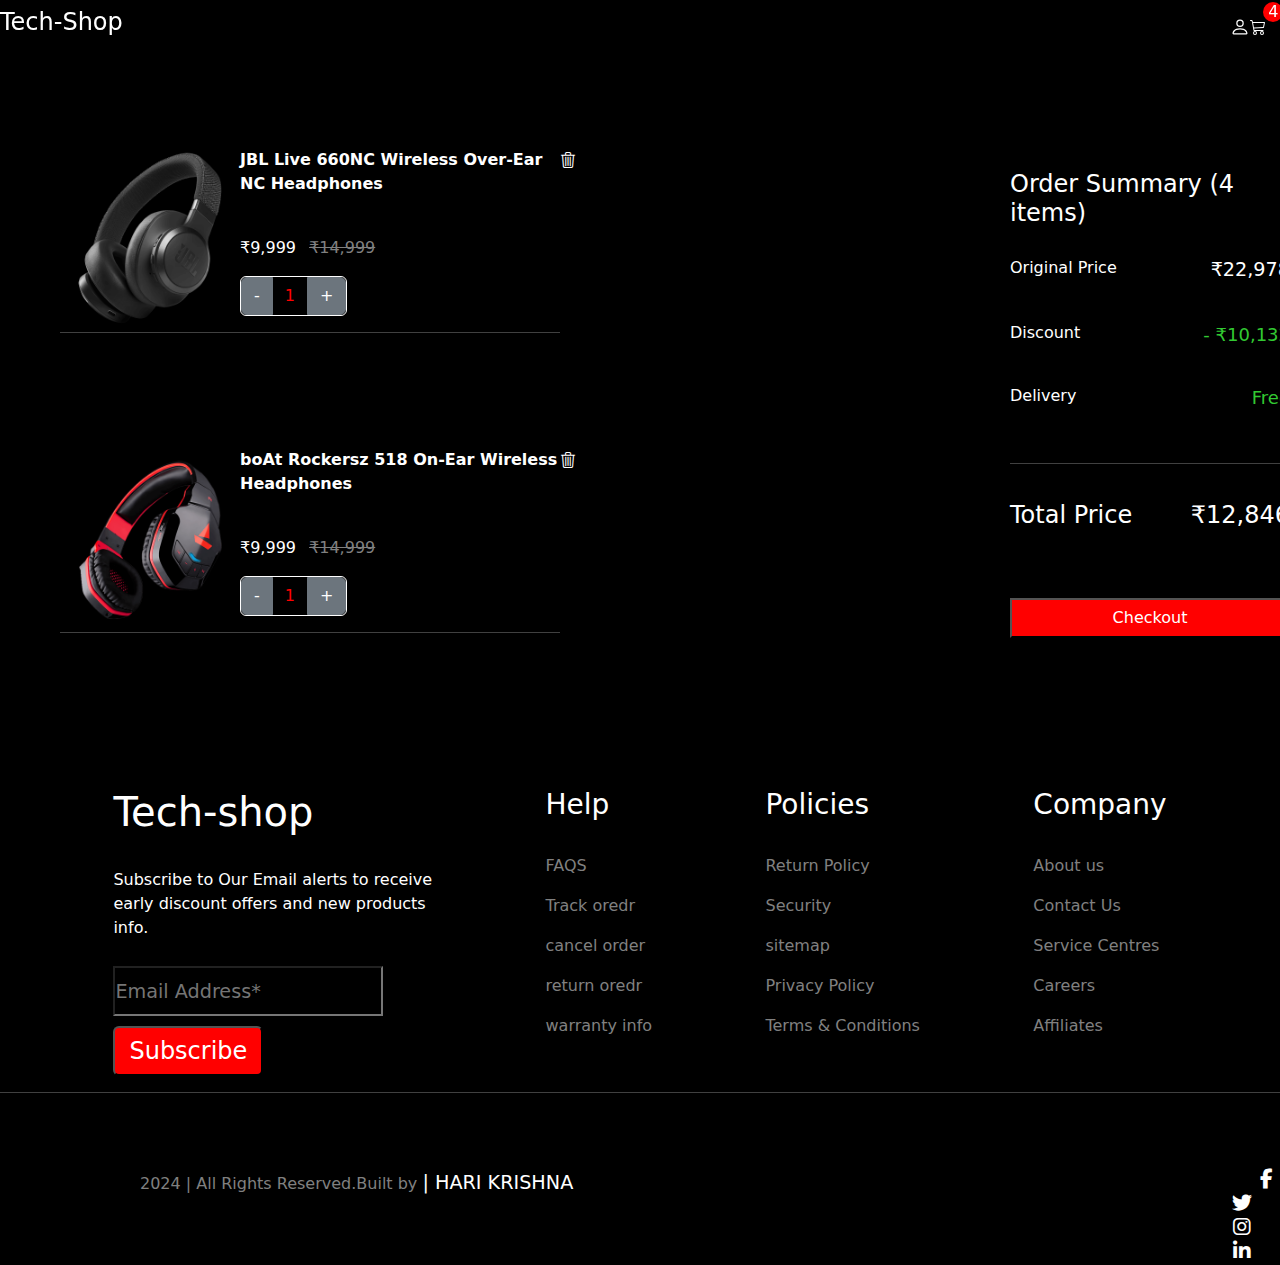
==== cart.html @ 63bc7e79 "first" ====
<!DOCTYPE html>
<html lang="en">

<head>
    <meta charset="UTF-8">
    <meta name="viewport" content="width=device-width, initial-scale=1.0">
    <title>CART PAGE</title>
    <link href="project1.css" rel="stylesheet">
    <link rel="stylesheet" href="https://cdn.jsdelivr.net/npm/bootstrap-icons@1.11.3/font/bootstrap-icons.min.css">
    <link href="https://cdn.jsdelivr.net/npm/bootstrap@5.3.3/dist/css/bootstrap.min.css" rel="stylesheet"
        integrity="sha384-QWTKZyjpPEjISv5WaRU9OFeRpok6YctnYmDr5pNlyT2bRjXh0JMhjY6hW+ALEwIH" crossorigin="anonymous">
    <link rel="stylesheet" href="https://cdnjs.cloudflare.com/ajax/libs/font-awesome/6.7.2/css/all.min.css"
        integrity="sha512-Evv84Mr4kqVGRNSgIGL/F/aIDqQb7xQ2vcrdIwxfjThSH8CSR7PBEakCr51Ck+w+/U6swU2Im1vVX0SVk9ABhg=="
        crossorigin="anonymous" referrerpolicy="no-referrer" />
</head>
<body style="background-color: black;">
    <!-- ----------header----------- -->
    <nav class=" fixed-top container-fluid navbar">
        <a href="./project1.html" style="text-decoration: none;">
            <h1 class="hari">Tech-Shop</h1>
        </a>
        <div class="photos" style="margin-right: -1200px;">
            <svg xmlns="http://www.w3.org/2000/svg" width="16" height="16" fill="" class="bi bi-search"
                viewBox="0 0 16 16" style="margin-right:-600px ; ">
                <path
                    d="M11.742 10.344a6.5 6.5 0 1 0-1.397 1.398h-.001q.044.06.098.115l3.85 3.85a1 1 0 0 0 1.415-1.414l-3.85-3.85a1 1 0 0 0-.115-.1zM12 6.5a5.5 5.5 0 1 1-11 0 5.5 5.5 0 0 1 11 0" />
            </svg>
        </div>
        <div class="photos" style="margin-right: -1200px; ">
            <span class="note">4</span>
            <svg xmlns="http://www.w3.org/2000/svg" width="16" height="16" fill="" class="bi bi-cart3"
                viewBox="0 0 16 16">
                <path
                    d="M0 1.5A.5.5 0 0 1 .5 1H2a.5.5 0 0 1 .485.379L2.89 3H14.5a.5.5 0 0 1 .49.598l-1 5a.5.5 0 0 1-.465.401l-9.397.472L4.415 11H13a.5.5 0 0 1 0 1H4a.5.5 0 0 1-.491-.408L2.01 3.607 1.61 2H.5a.5.5 0 0 1-.5-.5M3.102 4l.84 4.479 9.144-.459L13.89 4zM5 12a2 2 0 1 0 0 4 2 2 0 0 0 0-4m7 0a2 2 0 1 0 0 4 2 2 0 0 0 0-4m-7 1a1 1 0 1 1 0 2 1 1 0 0 1 0-2m7 0a1 1 0 1 1 0 2 1 1 0 0 1 0-2" />
            </svg>
        </div>
        <div class="photos" style="margin-right: 30px;">
            <svg xmlns="http://www.w3.org/2000/svg" width="20" height="24" fill="" class="bi bi-person"
                viewBox="0 0 16 16">
                <path
                    d="M8 8a3 3 0 1 0 0-6 3 3 0 0 0 0 6m2-3a2 2 0 1 1-4 0 2 2 0 0 1 4 0m4 8c0 1-1 1-1 1H3s-1 0-1-1 1-4 6-4 6 3 6 4m-1-.004c-.001-.246-.154-.986-.832-1.664C11.516 10.68 10.289 10 8 10s-3.516.68-4.168 1.332c-.678.678-.83 1.418-.832 1.664z" />
            </svg>
        </div>
        </div>
    </nav>
    <!-- --------------main--------------- -->
    <div class="d-flex" style="margin-left: 50px; ">
        <div class="overflow-y-scroll bg-black mt-5"
            style="height: 40rem; width: 60rem; margin-top: 5rem; margin-left: -50px;">
            <div style="display: flex;" class="corona ">
                <img src="./PHOTOS/jbl660nc-1.png" height="180px" width="200px">
                <div>
                    <p><b>JBL Live 660NC Wireless Over-Ear NC Headphones</b> </p>
                    <br>
                    <p>₹9,999 <del class="ms-2" style="color: grey;">₹14,999</del></p>
                    <div class="btn-group" role="group" aria-label="Basic mixed styles example"
                        style="border: 1px solid white;">
                        <button type="button" class="btn btn-secondary ">-</button>
                        <button type="button" class="btn btn-black" style="color: red;">1</button>
                        <button type="button" class="btn btn-secondary">+</button>
                    </div>
                    <div>
                        <i class="bi bi-trash3" style="color: white;"></i>
                        <hr style="color: white; height: 20px; width: 500px; margin-left: -180px;">
                    </div>
                </div>
            </div>
            <div style="display: flex;" class="corona">
                <img src="./PHOTOS/boat518-1.png" height="180px" width="200px">
                <div>
                    <p> <b>boAt Rockersz 518 On-Ear Wireless Headphones </b></p>
                    <br>
                    <p>₹9,999 <del class="ms-2" style="color: grey;">₹14,999</del></p>
                    <div class="btn-group" role="group" aria-label="Basic mixed styles example"
                        style="border: 1px solid white;">
                        <button type="button" class="btn btn-secondary ">-</button>
                        <button type="button" class="btn btn-black" style="color: red;">1</button>
                        <button type="button" class="btn btn-secondary">+</button>
                    </div>
                    <div>
                        <i class="bi bi-trash3" style="color: white;"></i>
                        <hr style="color: white; height: 20px; width: 500px; margin-left: -180px;">
                    </div>
                </div>
            </div>
            <div style="display: flex;" class="corona">

                <img src="./PHOTOS/boat131-3.png" height="160px" width="200px">
                <div>
                    <p><b>boat Airdopes131 Wirelessin-Ear Earbuds</b></p>
                    <br>
                    <p>₹1,099 <del class="ms-2" style="color: grey;">₹2,990</del></p>
                    <div class="btn-group" role="group" aria-label="Basic mixed styles example"
                        style="border: 1px solid white;">
                        <button type="button" class="btn btn-secondary ">-</button>
                        <button type="button" class="btn btn-black" style="color: red;">1</button>
                        <button type="button" class="btn btn-secondary">+</button>
                    </div>
                    <div>
                        <i class="bi bi-trash3" style="color: white;"></i>
                        <hr style="color: white; height: 20px; width: 500px; margin-left: -180px;">
                    </div>
                </div>
            </div>
            <div style="display: flex;" class="corona">

                <img src="./PHOTOS/boat110-1.png" height="160px" width="200px">
                <div>
                    <p> <b>boAt BassHeads 110 In-Ear Wired Earphones</b></p>
                    <br>
                    <p>₹449 <del class="ms-2" style="color: grey;">₹999</del></p>
                    <div class="btn-group" role="group" aria-label="Basic mixed styles example"
                        style="border: 1px solid white;">
                        <button type="button" class="btn btn-secondary ">-</button>
                        <button type="button" class="btn btn-black" style="color: red;">1</button>
                        <button type="button" class="btn btn-secondary">+</button>
                    </div>
                    <div>
                        <i class="bi bi-trash3" style="color: white;"></i>
                        <hr style="color: white; height: 20px; width: 500px; margin-left: -180px;">
                    </div>
                </div>
            </div>
        </div>
        <div class="order"
            style="margin-top: 10rem; width: 300px; color: white; padding: 30px; display: grid;gap: 20px; margin-left: 60px;">
            <h4>Order Summary (4 items)</h4>
            <div class="d-flex justify-content-between">
                <p>Original Price </p>
                <p style="font-size: larger;">₹22,978</p>
            </div>
            <div class="d-flex justify-content-between">
                <p>Discount </p>
                <p class="amount">- ₹10,132</p>
            </div>
            <div class="d-flex justify-content-between">
                <p>Delivery</p>
                <p class="amount">Free</p>
            </div>
            <hr>
            <div class="d-flex justify-content-between">
                <h4>Total Price </h4>
                <h4>₹12,846</h4>
            </div>
            <div>
                <button
                    style="width: 280px;height: 40px; background-color: red; color: white; margin-top: 40px;">Checkout</button>
            </div>
        </div>
    </div>
</div>
    </div>
    <!-- ----------footer----------- -->
    <footer style="display: flex;justify-content: space-evenly; margin-top: 100px;">
        <div>
            <h1 style="color: white;">Tech-shop</h1>
            <br>
            <p style="color: white;">Subscribe to Our Email alerts to receive<br> early discount offers and new products
                <br>info.
            </p>
            <input type="email" placeholder="Email Address* "
                style="width: 270px; height: 50px; font-size: larger; margin-top: 10px; background-color: black; ">
            <br>
            <input type="button" value="Subscribe"
                style="height: 50px; width: 150px; border-radius: 6PX; margin-top: 10px; color: white ;font-size: x-large; background-color: red; gap: ">
        </div>
        <div style="color: white;">
            <h3>Help</h3>
            <br>
            <div style="color: grey;">
                <p>FAQS</p>
                <p>Track oredr</p>
                <p>cancel order</p>
                <p>return oredr</p>
                <p>warranty info</p>
            </div>
        </div>
        <div style="color: white;">
            <h3>Policies</h3>
            <br>
            <div style="color: grey;">
                <p>Return Policy</p>
                <p>Security</p>
                <p>sitemap</p>
                <p>Privacy Policy</p>
                <p>Terms & Conditions</p>
            </div>
        </div>
        <div style="color: white;">
            <h3>Company</h3>
            <br>
            <div style="color: grey;">
                <p>About us</p>
                <p>Contact Us</p>
                <p>Service Centres</p>
                <p>Careers</p>
                <p>Affiliates</p>
            </div>
        </div>
    </footer>
    <hr style="color: white; height:">
    <div class="fsb">
        <section>
            <p style="color:grey ;margin-left: -70px;">2024 | All Rights Reserved.Built by <span
                    style="color:white ;font-size: larger;">| HARI KRISHNA</span></p>
        </section>
        <section class="icons mouni">
            <i class="fa-brands fa-facebook-f"
                style="font-size: 20px; color:white; padding-left: 50px; padding-right: 30px;"></i>
            <i class="fa-brands fa-twitter" style="font-size: 20px; color:white; padding-right: 30px;"></i>
            <i class="fa-brands fa-instagram" style="font-size: 20px; color:white; padding-right: 30px;"></i>
            <i class="fa-brands fa-linkedin-in" style="font-size: 20px; color:white; padding-right: 30px;"></i>
        </section>
    </div>
    </div>
    <script src="https://cdn.jsdelivr.net/npm/bootstrap@5.3.3/dist/js/bootstrap.bundle.min.js"
        integrity="sha384-YvpcrYf0tY3lHB60NNkmXc5s9fDVZLESaAA55NDzOxhy9GkcIdslK1eN7N6jIeHz"
        crossorigin="anonymous"></script>
</body>
</html>
---- project1.css ----
.navbar{
    background-color: black;
    display: flex;   
    align-items: center;
    justify-content: space-between;
    padding: 20px 20px;
    margin-left: 30px;
  }
  body::selection{ 
     background-color: red;
    
  }
.hari{
    color: white;
    font-size: x-large;
    gap: 50px;
}

*{
    margin: 0%;
    padding: 0%;
}
.carousel-inner{
    display: grid;
    grid-template-columns: repeat(2,1fr);
}
.d-block{
    height: 450px;
    width: 450px;
    margin-left: 850px;
    margin-top: 20px;
}
section{
    color: white;
    position: absolute;
    margin-left: 200px;
    margin-top: 50px;
}
.note{
    background-color: red;
    position: absolute;
    width: 20px;
    height: 20px;
    border-radius: 50%;
    border: 1px solid none;
    color: white;
    display: flex;
    align-items:center;
    justify-content: center;
    margin-left: 13px;
    top: -12px;
}
.heading{
    text-align: center;
    color: white;
    padding: 40px;
}
.card-text{
    font-size: x-large;
    margin-left: 30px;
}
.del{
    color: black;
    gap: 20px;
}
.bi-search{
    fill: white;
    
}
.bi-cart3{
    fill:white;
    font-size: medium;
}
.bi-person{
    fill: white;
}
.shop-now{
    color: white;
    background-color: red;
    width: 100px;
    height: 40px;
}
.carousel-item{
    padding: 0px;
    margin-left: 60px;
    font-size: large;
}
.all-products a{
    text-decoration: none;
    color: white;
    gap: 30px;

}
.all-products :hover{
    background-color: red;
}
.cards{
    display: grid;
    grid-template-columns: repeat(4, 1fr); /* 4 columns */
    grid-gap: 15px; /* Spacing between cards */
    padding: 30px;
    margin: 20px;
    margin-left: 60;
    gap: 20px;
    /* height: 400px; */
}
.fa-solid{
    color: red;
    height: 30px;
    width: 30px;
    /* margin-left: 30px; */
}
.carousel-indicators button{
    width: 10px !important;
    height: 10px !important;
}
.icons{
    text-align: center;
    color: white;
}
.images{
    position: absolute;
    margin: 100px;
    padding: 50px;
}
.sgs{
    position: absolute;
    margin-left: 73px;
    margin-top: -20px;
}
.sv{
    margin-left: 50px;
    gap: 100px;
}
.para{
    margin-top: 35px;
    margin-left: -80px;
    font-size: smaller;
}
.ait{
    margin-left: 25px;
    margin-top: -15px;
}
 .tech:hover {
     background-color:red;
     width: 120px;
 }
.subscribe{
    color: white;
    background-color: red;
    margin-top: 10px;
}
.card-img-top{
    margin-left: -30px;
}
.card-title{
    margin-left: 45px;
}
 .fsb{
    display:grid;
    grid-template-columns: repeat(2,1fr); 
    padding:10px;
 }
 .mouni{
    margin-left: 1200px;
    gap: 60px;
 }
 .photos {
    position: relative;
    display: inline-block;
    cursor: pointer;
    /* margin-right:8x; */
}
.dialog-box {
    display: none;
    position: absolute;
    top: 40px;
    left: 50%;
    transform: translateX(-100%);
    background-color: black;
    border: 1px solid grey;
    color: whitesmoke;
    padding: 8px;
    border-radius: 5px;
    box-shadow: 0 0 10px rgba(59, 54, 54, 0.2);
    white-space: nowrap;
}
.search-icon{
    position: relative;

}
.cart-icon{
    position: relative;
}
.cart{
    position: absolute;
    display: none;
    color: white;
    border: 1px solid white;
    height: 25px;
    left: -20px;
    font-size: 19px;
}
.cart-icon:hover .cart{
    display: block;
}
.search{
    position: absolute;
    display: none;
    color: white;
    border: 1px solid white;
    height: 25px;
    left: -40px;
    font-size: 18px;
}
.search-icon:hover .search{
    display: block;

}
.photos:hover .dialog-box {
    display: block;
    /* margin-right: 150px; */
}
.amount{
    color: rgb(50, 201, 50);
    font-size: large;
}
.order{
    position: relative;
    top: -20px;
}
.corona{
    position: relative;
    top: 100px;
    left: 60px;
    color: white;
    width: 300px;
    height: 300px;
}
.bi-trash3{
    position: absolute;
    top: 1px;
    left: 500px;
}
.jbl{
    border: 1px solid rgb(97, 93, 93);
    height: 110px;
    width: 150px;
    margin-top: 50px;
}
.jbl1{
    border:1px solid white;
    height: 110px;
    width: 150px;
    margin-top: 70px;
 
}   

.page{
    margin-top: -140px;
    margin-left: 200px;
}
.stars{
    color: white;
}
.rating{
    margin-top: 143px;
    margin-left: 175px;
    color: white;
}
.headphones {
    display: flex;
    justify-content: space-between; 
    align-items: center;
  }
  .page{
    position: absolute;
    top: 190px;
  }
  
  .email {
    display: flex;
    gap: 10px; 
  }  
  .rating {
    margin-left: 10px;
  }
.form{
    margin-top: 30px;
}
.overview{
    color: white;
}
.brands :hover{
    background-color: red;
    font-size: large;
}
.name{
    color: white;
    height: 60px;
    justify-content: space-between;
}
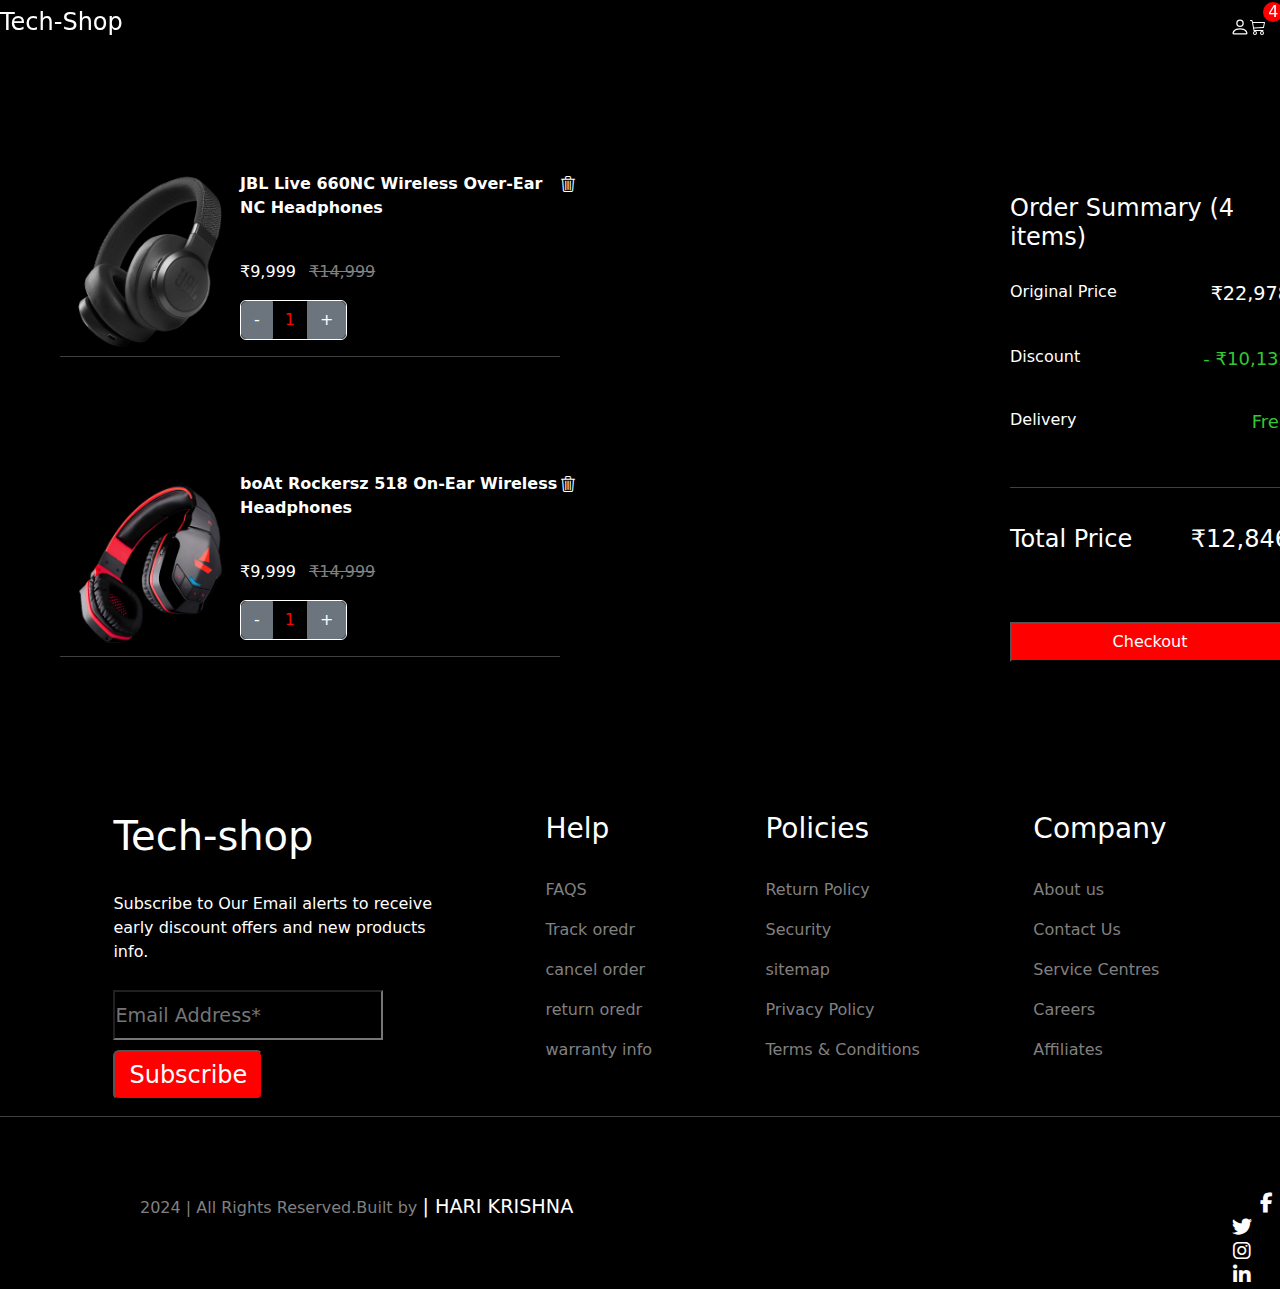
==== commit 1f291858: "chescking success" ====
--- a/cart.html
+++ b/cart.html
@@ -1,10 +1,9 @@
 <!DOCTYPE html>
 <html lang="en">
-
-<head>
+    <head>
     <meta charset="UTF-8">
     <meta name="viewport" content="width=device-width, initial-scale=1.0">
-    <title>CART PAGE</title>
+    <title>CARTPAGE</title>
     <link href="project1.css" rel="stylesheet">
     <link rel="stylesheet" href="https://cdn.jsdelivr.net/npm/bootstrap-icons@1.11.3/font/bootstrap-icons.min.css">
     <link href="https://cdn.jsdelivr.net/npm/bootstrap@5.3.3/dist/css/bootstrap.min.css" rel="stylesheet"
@@ -14,7 +13,8 @@
         crossorigin="anonymous" referrerpolicy="no-referrer" />
 </head>
 <body style="background-color: black;">
-    <!-- ----------header----------- -->
+    <br>
+
     <nav class=" fixed-top container-fluid navbar">
         <a href="./project1.html" style="text-decoration: none;">
             <h1 class="hari">Tech-Shop</h1>
@@ -28,6 +28,7 @@
         </div>
         <div class="photos" style="margin-right: -1200px; ">
             <span class="note">4</span>
+
             <svg xmlns="http://www.w3.org/2000/svg" width="16" height="16" fill="" class="bi bi-cart3"
                 viewBox="0 0 16 16">
                 <path
@@ -43,7 +44,6 @@
         </div>
         </div>
     </nav>
-    <!-- --------------main--------------- -->
     <div class="d-flex" style="margin-left: 50px; ">
         <div class="overflow-y-scroll bg-black mt-5"
             style="height: 40rem; width: 60rem; margin-top: 5rem; margin-left: -50px;">
@@ -148,9 +148,6 @@
             </div>
         </div>
     </div>
-</div>
-    </div>
-    <!-- ----------footer----------- -->
     <footer style="display: flex;justify-content: space-evenly; margin-top: 100px;">
         <div>
             <h1 style="color: white;">Tech-shop</h1>
--- a/project1.css
+++ b/project1.css
@@ -1,42 +1,43 @@
-.navbar{
+.navbar {
     background-color: black;
-    display: flex;   
+    display: flex;
     align-items: center;
     justify-content: space-between;
     padding: 20px 20px;
     margin-left: 30px;
-  }
-  body::selection{ 
-     background-color: red;
-    
-  }
-.hari{
+    /* gap: 50px; */
+}
+body::selection {
+    background-color: red;
+
+}
+.hari {
     color: white;
     font-size: x-large;
     gap: 50px;
 }
 
-*{
+* {
     margin: 0%;
     padding: 0%;
 }
-.carousel-inner{
+.carousel-inner {
     display: grid;
-    grid-template-columns: repeat(2,1fr);
-}
-.d-block{
+    grid-template-columns: repeat(2, 1fr);
+}
+.d-block {
     height: 450px;
     width: 450px;
     margin-left: 850px;
     margin-top: 20px;
 }
-section{
+section {
     color: white;
     position: absolute;
     margin-left: 200px;
     margin-top: 50px;
 }
-.note{
+.note {
     background-color: red;
     position: absolute;
     width: 20px;
@@ -45,132 +46,150 @@
     border: 1px solid none;
     color: white;
     display: flex;
-    align-items:center;
+    align-items: center;
     justify-content: center;
     margin-left: 13px;
     top: -12px;
 }
-.heading{
+.heading {
     text-align: center;
     color: white;
     padding: 40px;
 }
-.card-text{
+.card-text {
     font-size: x-large;
     margin-left: 30px;
 }
-.del{
+.del {
     color: black;
     gap: 20px;
 }
-.bi-search{
+.bi-search {
     fill: white;
-    
-}
-.bi-cart3{
-    fill:white;
+
+}
+.bi-cart3 {
+    fill: white;
     font-size: medium;
 }
-.bi-person{
+.bi-person {
     fill: white;
 }
-.shop-now{
+.shop-now {
     color: white;
     background-color: red;
     width: 100px;
     height: 40px;
 }
-.carousel-item{
+.carousel-item {
     padding: 0px;
     margin-left: 60px;
     font-size: large;
 }
-.all-products a{
+.all-products a {
     text-decoration: none;
     color: white;
     gap: 30px;
-
-}
-.all-products :hover{
-    background-color: red;
-}
-.cards{
+}
+.all-products :hover {
+    background-color: red;
+}
+
+.cards {
     display: grid;
-    grid-template-columns: repeat(4, 1fr); /* 4 columns */
-    grid-gap: 15px; /* Spacing between cards */
+    grid-template-columns: repeat(4, 1fr);
+    /* 4 columns */
+    grid-gap: 15px;
+    /* Spacing between cards */
     padding: 30px;
     margin: 20px;
     margin-left: 60;
     gap: 20px;
     /* height: 400px; */
 }
-.fa-solid{
+
+.fa-solid {
     color: red;
     height: 30px;
     width: 30px;
     /* margin-left: 30px; */
 }
-.carousel-indicators button{
+
+.carousel-indicators button {
     width: 10px !important;
     height: 10px !important;
 }
-.icons{
+
+.icons {
     text-align: center;
     color: white;
 }
-.images{
+
+.images {
     position: absolute;
     margin: 100px;
     padding: 50px;
 }
-.sgs{
+
+.sgs {
     position: absolute;
     margin-left: 73px;
     margin-top: -20px;
 }
-.sv{
+
+.sv {
     margin-left: 50px;
     gap: 100px;
 }
-.para{
+
+.para {
     margin-top: 35px;
     margin-left: -80px;
     font-size: smaller;
 }
-.ait{
+
+.ait {
     margin-left: 25px;
     margin-top: -15px;
 }
- .tech:hover {
-     background-color:red;
-     width: 120px;
- }
-.subscribe{
+
+.tech:hover {
+    background-color: red;
+    width: 120px;
+}
+
+.subscribe {
     color: white;
     background-color: red;
     margin-top: 10px;
 }
-.card-img-top{
+
+.card-img-top {
     margin-left: -30px;
 }
-.card-title{
+
+.card-title {
     margin-left: 45px;
 }
- .fsb{
-    display:grid;
-    grid-template-columns: repeat(2,1fr); 
-    padding:10px;
- }
- .mouni{
+
+.fsb {
+    display: grid;
+    grid-template-columns: repeat(2, 1fr);
+    padding: 10px;
+}
+
+.mouni {
     margin-left: 1200px;
     gap: 60px;
- }
- .photos {
+}
+
+.photos {
     position: relative;
     display: inline-block;
     cursor: pointer;
     /* margin-right:8x; */
 }
+
 .dialog-box {
     display: none;
     position: absolute;
@@ -185,14 +204,17 @@
     box-shadow: 0 0 10px rgba(59, 54, 54, 0.2);
     white-space: nowrap;
 }
-.search-icon{
-    position: relative;
-
-}
-.cart-icon{
-    position: relative;
-}
-.cart{
+
+.search-icon {
+    position: relative;
+
+}
+
+.cart-icon {
+    position: relative;
+}
+
+.cart {
     position: absolute;
     display: none;
     color: white;
@@ -201,10 +223,12 @@
     left: -20px;
     font-size: 19px;
 }
-.cart-icon:hover .cart{
+
+.cart-icon:hover .cart {
     display: block;
 }
-.search{
+
+.search {
     position: absolute;
     display: none;
     color: white;
@@ -213,23 +237,28 @@
     left: -40px;
     font-size: 18px;
 }
-.search-icon:hover .search{
+
+.search-icon:hover .search {
     display: block;
 
 }
+
 .photos:hover .dialog-box {
     display: block;
     /* margin-right: 150px; */
 }
-.amount{
+
+.amount {
     color: rgb(50, 201, 50);
     font-size: large;
 }
-.order{
+
+.order {
     position: relative;
     top: -20px;
 }
-.corona{
+
+.corona {
     position: relative;
     top: 100px;
     left: 60px;
@@ -237,65 +266,69 @@
     width: 300px;
     height: 300px;
 }
-.bi-trash3{
+
+.bi-trash3 {
     position: absolute;
     top: 1px;
     left: 500px;
 }
-.jbl{
-    border: 1px solid rgb(97, 93, 93);
-    height: 110px;
-    width: 150px;
-    margin-top: 50px;
-}
-.jbl1{
-    border:1px solid white;
+
+.jbl {
+    border: 1px solid rgb(170, 160, 160);
     height: 110px;
     width: 150px;
     margin-top: 70px;
- 
-}   
-
-.page{
+}
+
+.page {
     margin-top: -140px;
     margin-left: 200px;
 }
-.stars{
-    color: white;
-}
-.rating{
+
+.stars {
+    color: white;
+}
+
+.rating {
     margin-top: 143px;
     margin-left: 175px;
     color: white;
 }
+
 .headphones {
     display: flex;
-    justify-content: space-between; 
+    justify-content: space-between;
     align-items: center;
-  }
-  .page{
+}
+
+.page {
     position: absolute;
     top: 190px;
-  }
-  
-  .email {
+}
+
+.email {
     display: flex;
-    gap: 10px; 
-  }  
-  .rating {
+    gap: 10px;
+}
+
+.rating {
     margin-left: 10px;
-  }
-.form{
+}
+
+.form {
     margin-top: 30px;
 }
-.overview{
-    color: white;
-}
-.brands :hover{
+
+.overview {
+    color: white;
+}
+
+.brands :hover {
     background-color: red;
     font-size: large;
 }
-.name{
+
+.name {
     color: white;
     height: 60px;
     justify-content: space-between;
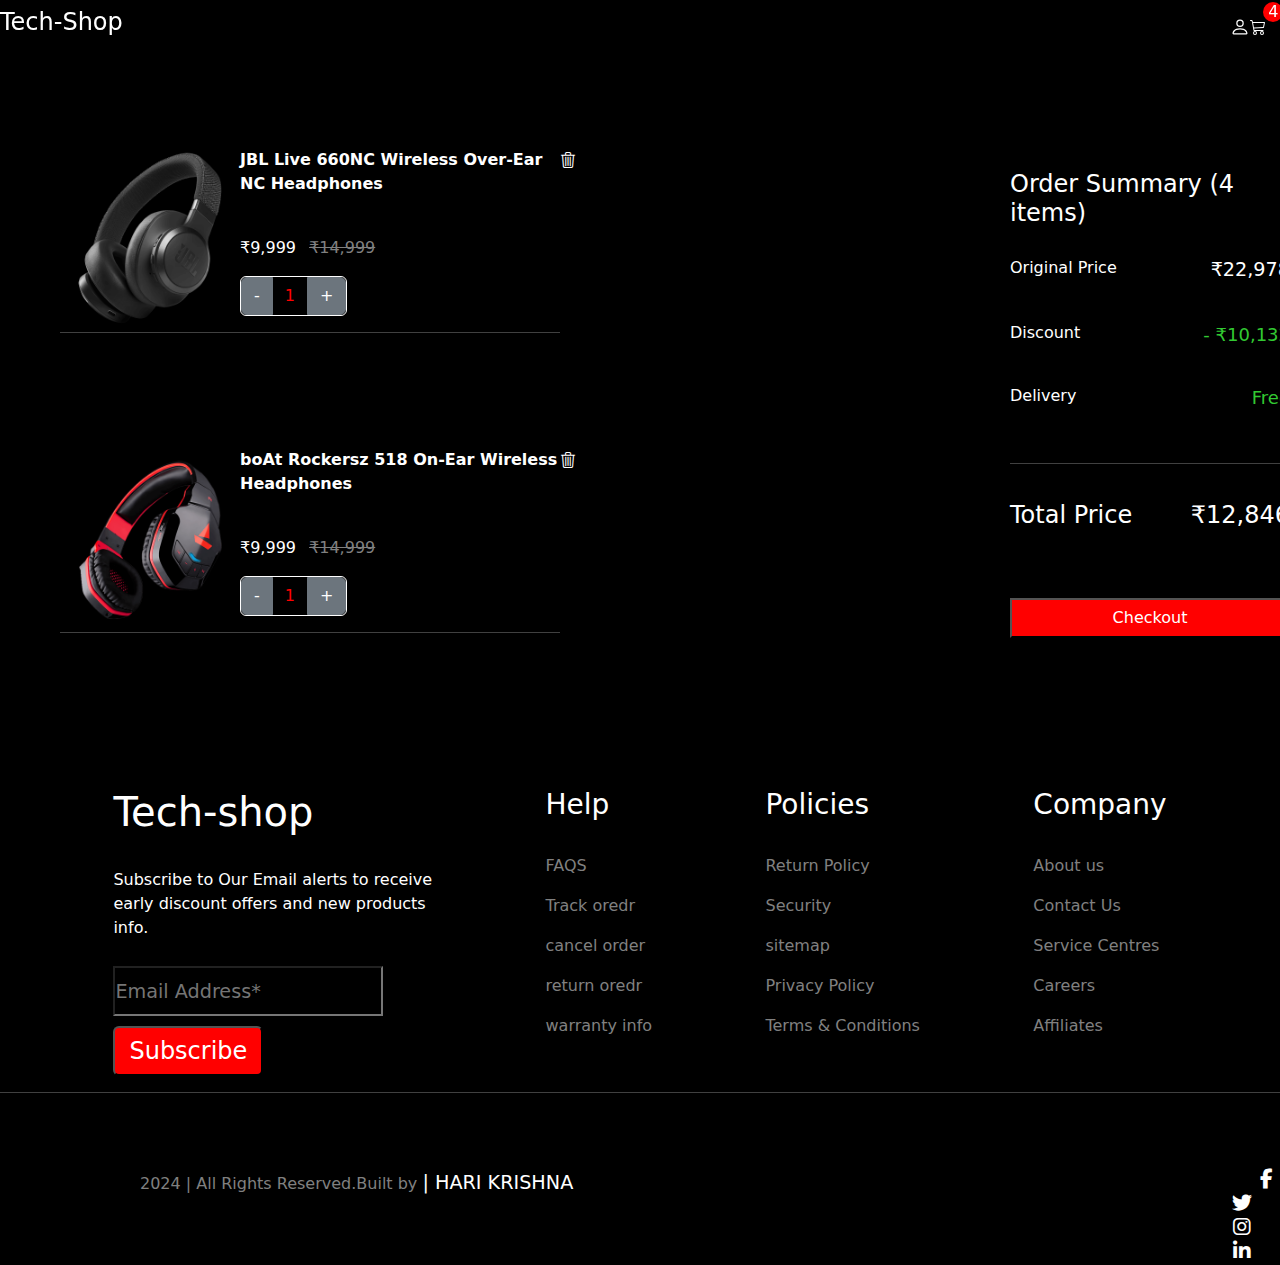
==== commit a38ba43d: "checking success" ====
--- a/cart.html
+++ b/cart.html
@@ -13,8 +13,7 @@
         crossorigin="anonymous" referrerpolicy="no-referrer" />
 </head>
 <body style="background-color: black;">
-    <br>
-
+           <!-- --------------------header-------------------- -->
     <nav class=" fixed-top container-fluid navbar">
         <a href="./project1.html" style="text-decoration: none;">
             <h1 class="hari">Tech-Shop</h1>
@@ -44,6 +43,7 @@
         </div>
         </div>
     </nav>
+    <!-- ----------main------------------ -->
     <div class="d-flex" style="margin-left: 50px; ">
         <div class="overflow-y-scroll bg-black mt-5"
             style="height: 40rem; width: 60rem; margin-top: 5rem; margin-left: -50px;">
@@ -148,6 +148,7 @@
             </div>
         </div>
     </div>
+    <!-- -----------------footer--------------- -->
     <footer style="display: flex;justify-content: space-evenly; margin-top: 100px;">
         <div>
             <h1 style="color: white;">Tech-shop</h1>
--- a/project1.css
+++ b/project1.css
@@ -7,10 +7,12 @@
     margin-left: 30px;
     /* gap: 50px; */
 }
+
 body::selection {
     background-color: red;
 
 }
+
 .hari {
     color: white;
     font-size: x-large;
@@ -21,22 +23,26 @@
     margin: 0%;
     padding: 0%;
 }
+
 .carousel-inner {
     display: grid;
     grid-template-columns: repeat(2, 1fr);
 }
+
 .d-block {
     height: 450px;
     width: 450px;
     margin-left: 850px;
     margin-top: 20px;
 }
+
 section {
     color: white;
     position: absolute;
     margin-left: 200px;
     margin-top: 50px;
 }
+
 .note {
     background-color: red;
     position: absolute;
@@ -51,46 +57,56 @@
     margin-left: 13px;
     top: -12px;
 }
+
 .heading {
     text-align: center;
     color: white;
     padding: 40px;
 }
+
 .card-text {
     font-size: x-large;
     margin-left: 30px;
 }
+
 .del {
     color: black;
     gap: 20px;
 }
+
 .bi-search {
     fill: white;
 
 }
+
 .bi-cart3 {
     fill: white;
     font-size: medium;
 }
+
 .bi-person {
     fill: white;
 }
+
 .shop-now {
     color: white;
     background-color: red;
     width: 100px;
     height: 40px;
 }
+
 .carousel-item {
     padding: 0px;
     margin-left: 60px;
     font-size: large;
 }
+
 .all-products a {
     text-decoration: none;
     color: white;
     gap: 30px;
 }
+
 .all-products :hover {
     background-color: red;
 }
@@ -237,27 +253,22 @@
     left: -40px;
     font-size: 18px;
 }
-
 .search-icon:hover .search {
     display: block;
 
 }
-
 .photos:hover .dialog-box {
     display: block;
     /* margin-right: 150px; */
 }
-
 .amount {
     color: rgb(50, 201, 50);
     font-size: large;
 }
-
 .order {
     position: relative;
     top: -20px;
 }
-
 .corona {
     position: relative;
     top: 100px;
